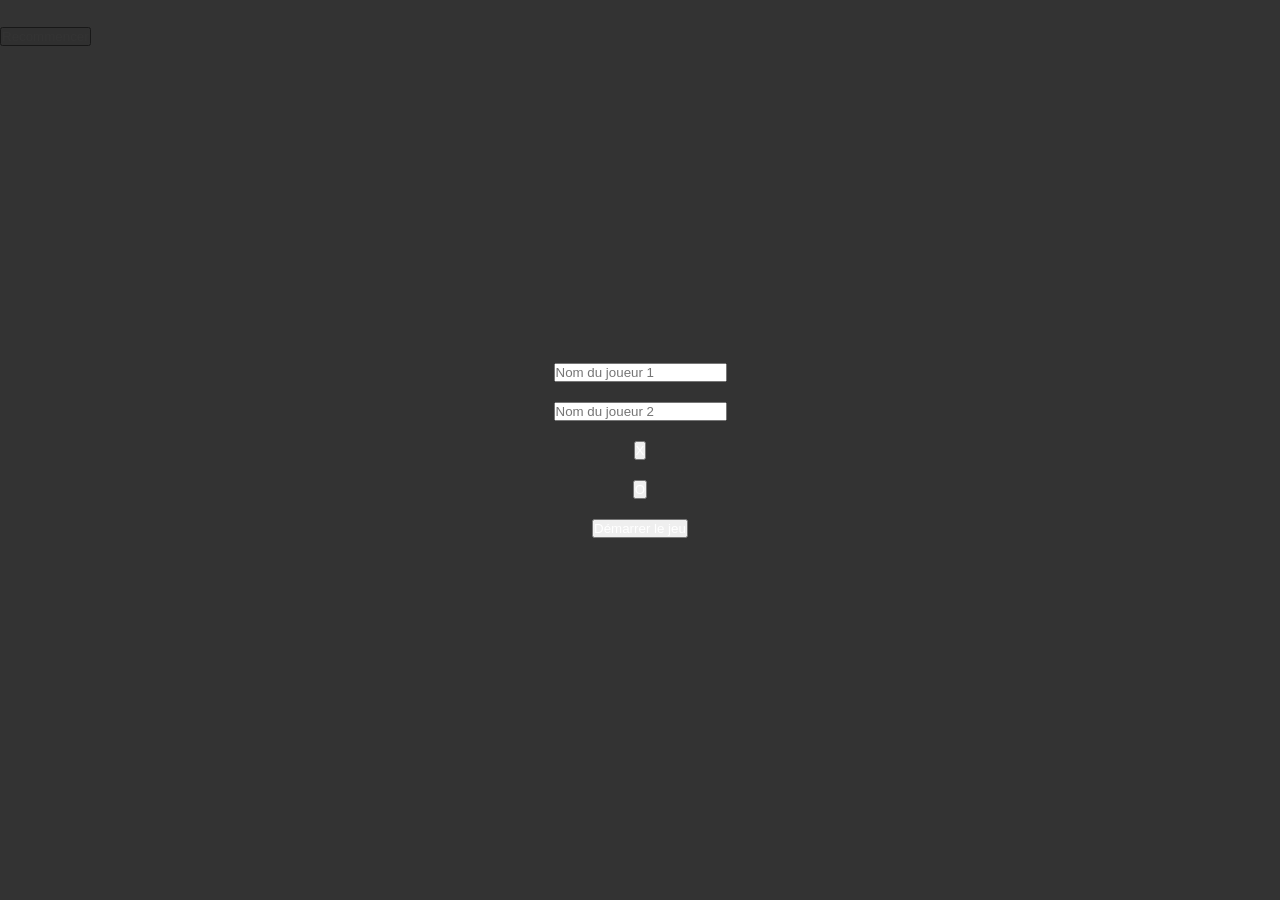
==== game-zone.html @ d5d0e347 "Fichiers intiales" ====
<!doctype html>
<html lang="en">
  <head>
    <meta charset="UTF-8" />
    <meta name="viewport" content="width=device-width, initial-scale=1.0" />
    <link rel="preconnect" href="https://fonts.googleapis.com" />
    <link rel="preconnect" href="https://fonts.gstatic.com" crossorigin />
    <link rel="stylesheet" href="style_gameZone.css" />
    <script type="module" src="script.js" defer></script>
    <title>Document</title>
  </head>
  <body>
    <div id="modal">
      <input type="text" id="player1" placeholder="Nom du joueur 1" />
      <input type="text" id="player2" placeholder="Nom du joueur 2" />
      <button id="btn-X">X</button>
      <button id="btn-O">O</button>
      <button id="btn-start">Démarrer le jeu</button>
    </div>
    <div id="game-board" class="container">
      <h2>SCORE :</h2>
      <p id="msg-error"></p>
      <p id="msg-win"></p>
      <button type="button" id="btn-reset">Recommencer</button>
    </div>
    <section id="game-zone"></section>
  </body>
</html>
---- style_gameZone.css ----
* {
  padding: 0;
  margin: 0;
  color: var(--couleur-typographique);
}
/* A mettre en premier dans n'importe quelle feuille de style CSS */
/* Attention, l'* surcharge le code donc toute modification sera impossible*/

/* Création de variable*/
:root {
  --couleurPrincipale: #000;
  --orange: #f54927;
  --couleur-typographique: white;
}

#modal {
  display: none;
  position: fixed;
  top: 0;
  left: 0;
  width: 100%;
  height: 100%;
  background-color: rgba(0, 0, 0, 0.8);
  flex-direction: column;
  justify-content: center;
  align-items: center;
  gap: 20px;
}
#modal.active {
  display: flex;
}

#game-zone {
  font-family: Arial, Helvetica, sans-serif;
  background-image: url(/morpion-grid.svg);
}
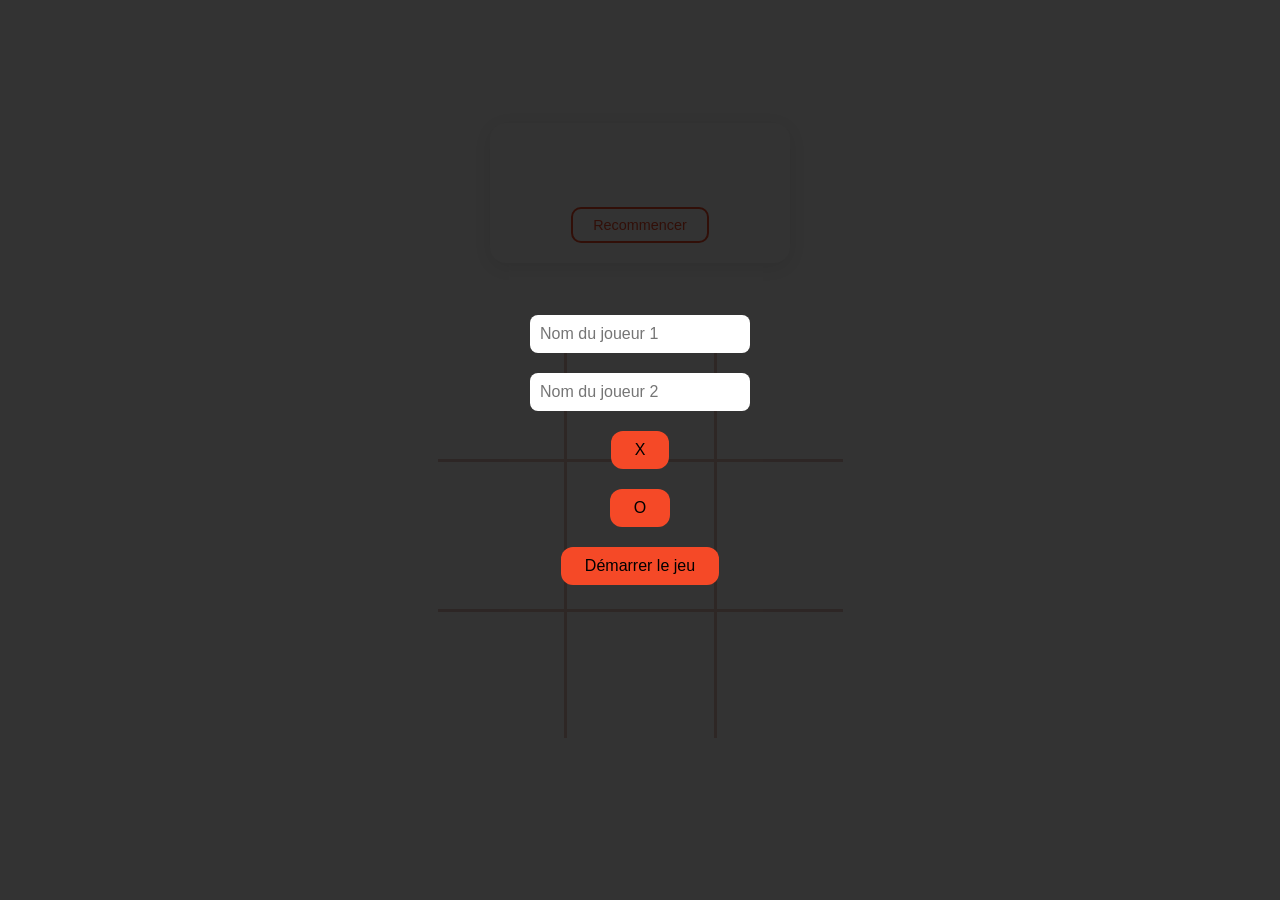
==== commit 28a61d5b: "Refactor game zone layout and enhance styles for improved user experience" ====
--- a/game-zone.html
+++ b/game-zone.html
@@ -6,7 +6,8 @@
     <link rel="preconnect" href="https://fonts.googleapis.com" />
     <link rel="preconnect" href="https://fonts.gstatic.com" crossorigin />
     <link rel="stylesheet" href="style_gameZone.css" />
-    <script type="module" src="script.js" defer></script>
+    <script type="module" src="script.js"></script>
+    <!--Avec `type="module"` il est différé par défaut-->
     <title>Document</title>
   </head>
   <body>
@@ -18,7 +19,6 @@
       <button id="btn-start">Démarrer le jeu</button>
     </div>
     <div id="game-board" class="container">
-      <h2>SCORE :</h2>
       <p id="msg-error"></p>
       <p id="msg-win"></p>
       <button type="button" id="btn-reset">Recommencer</button>
--- a/style_gameZone.css
+++ b/style_gameZone.css
@@ -1,7 +1,7 @@
 * {
   padding: 0;
   margin: 0;
-  color: var(--couleur-typographique);
+  box-sizing: border-box;
 }
 /* A mettre en premier dans n'importe quelle feuille de style CSS */
 /* Attention, l'* surcharge le code donc toute modification sera impossible*/
@@ -11,8 +11,20 @@
   --couleurPrincipale: #000;
   --orange: #f54927;
   --couleur-typographique: white;
+  --blanc: #ffffff;
+  --noir: #1a1a1a;
+  --vert-victoire: #2ecc71;
 }
 
+body {
+  background-color: var(--gris-clair);
+  display: flex;
+  flex-direction: column;
+  justify-content: center;
+  align-items: center;
+  min-height: 100vh;
+  gap: 30px;
+}
 #modal {
   display: none;
   position: fixed;
@@ -30,7 +42,110 @@
   display: flex;
 }
 
+#modal input {
+  padding: 10px;
+  border-radius: 8px;
+  border: none;
+  font-size: 1rem;
+}
+
+#modal button {
+  padding: 10px 24px;
+  border-radius: 12px;
+  border: none;
+  background-color: var(--orange);
+  cursor: pointer;
+  font-size: 1rem;
+  transition: transform 0.2s ease;
+}
+
+#modal button:hover {
+  transform: scale(1.05);
+}
+
 #game-zone {
-  font-family: Arial, Helvetica, sans-serif;
+  display: grid;
+  grid-template-columns: repeat(3, 135px); /* 3 colonnes égales */
+  grid-template-rows: repeat(3, 135px);
+  width: 405px;
+  height: 405px;
   background-image: url(/morpion-grid.svg);
+  background-repeat: no-repeat;
+  background-position: center;
+  background-size: 450px 450px;
+  margin: 40px auto;
 }
+
+.caseGameZone {
+  width: 135px;
+  height: 135px;
+  min-width: 135px;
+  min-height: 135px;
+  display: flex;
+  justify-content: center;
+  align-items: center;
+  font-weight: bold;
+  cursor: pointer;
+  overflow: hidden;
+  background-color: transparent;
+  transition: background-color 0.2s ease;
+  user-select: none; /*Empêche la sélection du texte au clic*/
+}
+
+.caseGameZone:hover {
+  background-color: var(--orange);
+}
+
+.caseGameZone.jouee {
+  cursor: default;
+  pointer-events: none; /*Désactivation des clics sur les cases jouées*/
+}
+
+#game-board {
+  display: flex;
+  flex-direction: column;
+  align-items: center;
+  gap: 10px;
+  background-color: var(--blanc);
+  padding: 20px 40px;
+  border-radius: 16px;
+  box-shadow: 0 4px 20px rgba(0, 0, 0, 0.1); /* ombre douce pour la profondeur */
+  width: 300px; /* même largeur que la grille pour l'alignement visuel */
+}
+#game-board h2 {
+  font-size: 1.2rem;
+  color: var(--noir);
+  letter-spacing: 1px;
+  text-transform: uppercase;
+}
+
+#msg-win {
+  min-height: 24px;
+  font-size: 1rem;
+  font-weight: bold;
+  color: var(--vert-victoire);
+  text-align: center;
+}
+
+#msg-error {
+  min-height: 20px;
+  font-size: 0.85rem;
+  color: var(--orange);
+  text-align: center;
+}
+
+#btn-reset {
+  padding: 8px 20px;
+  border-radius: 10px;
+  border: 2px solid var(--orange);
+  background-color: transparent;
+  color: var(--orange);
+  font-size: 0.9rem;
+  cursor: pointer;
+  transition: all 0.2s ease;
+}
+
+#btn-reset:hover {
+  background-color: var(--orange);
+  color: var(--blanc);
+}
